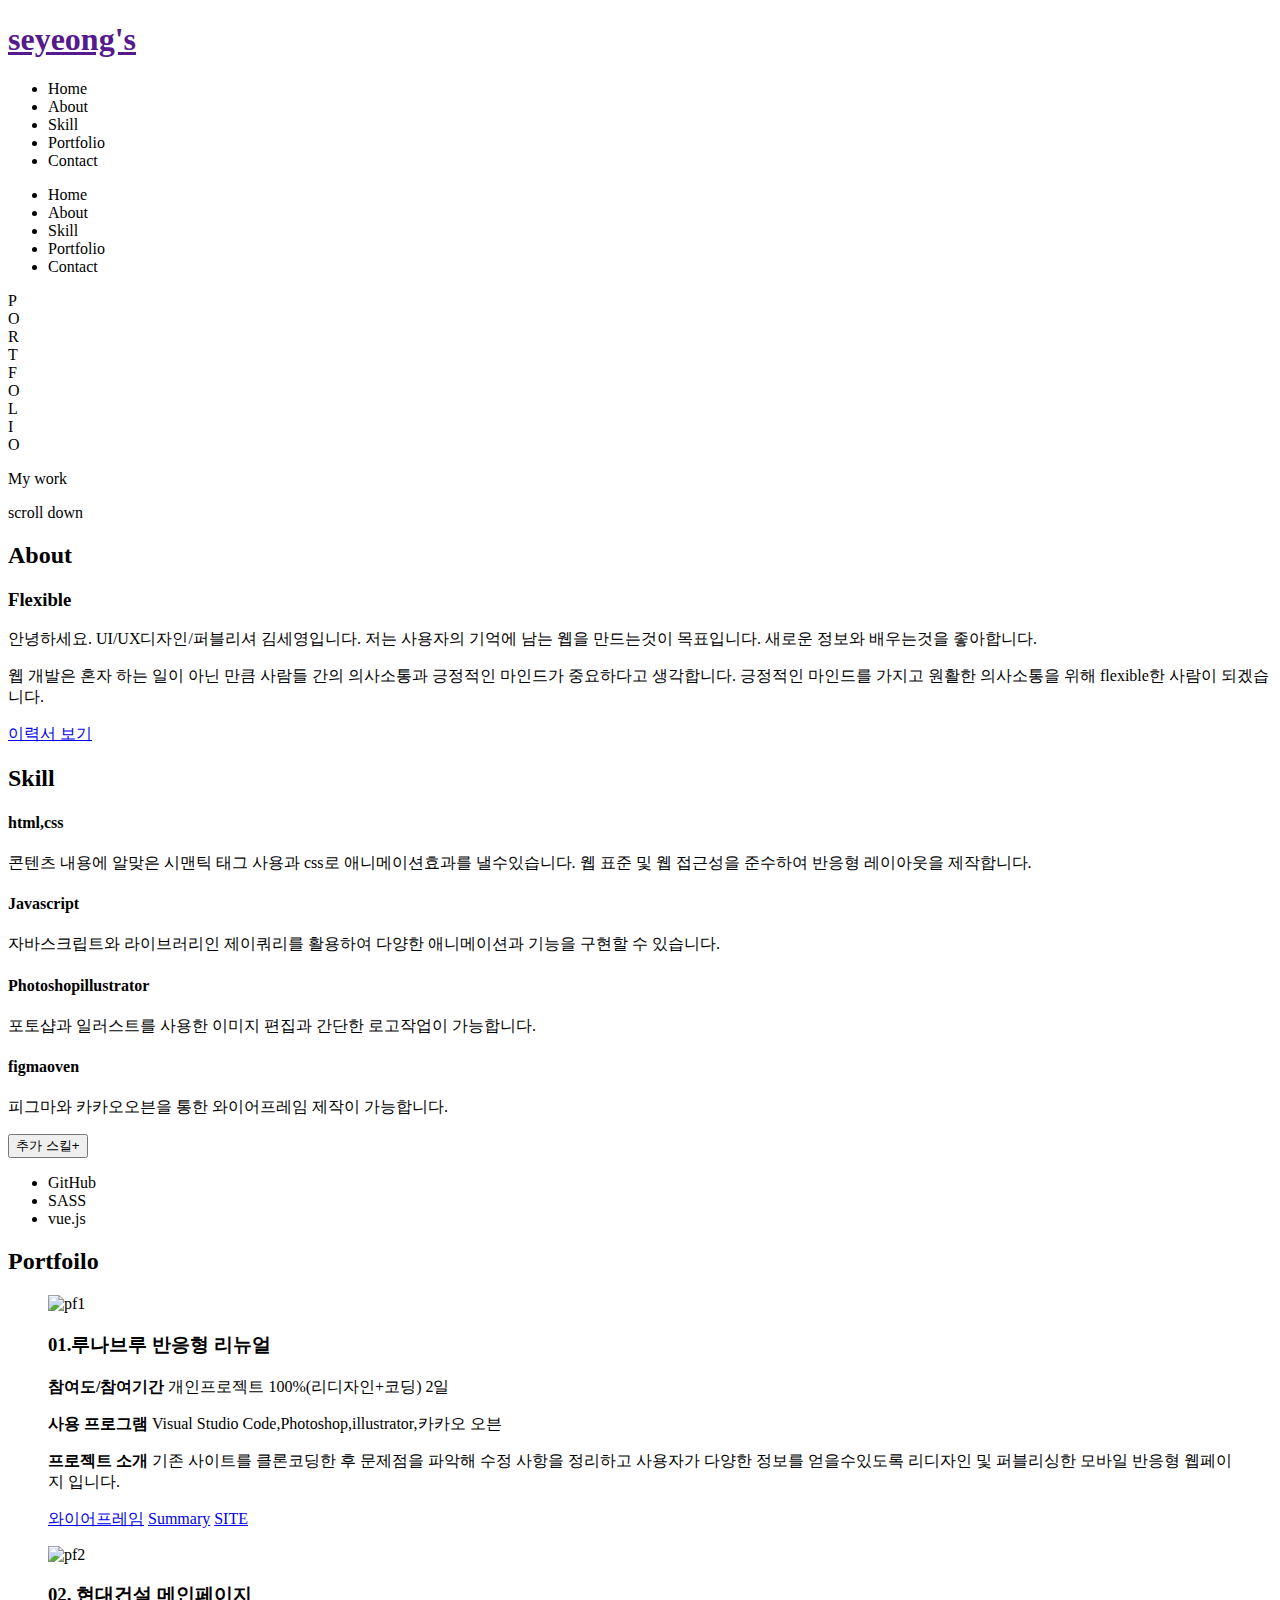
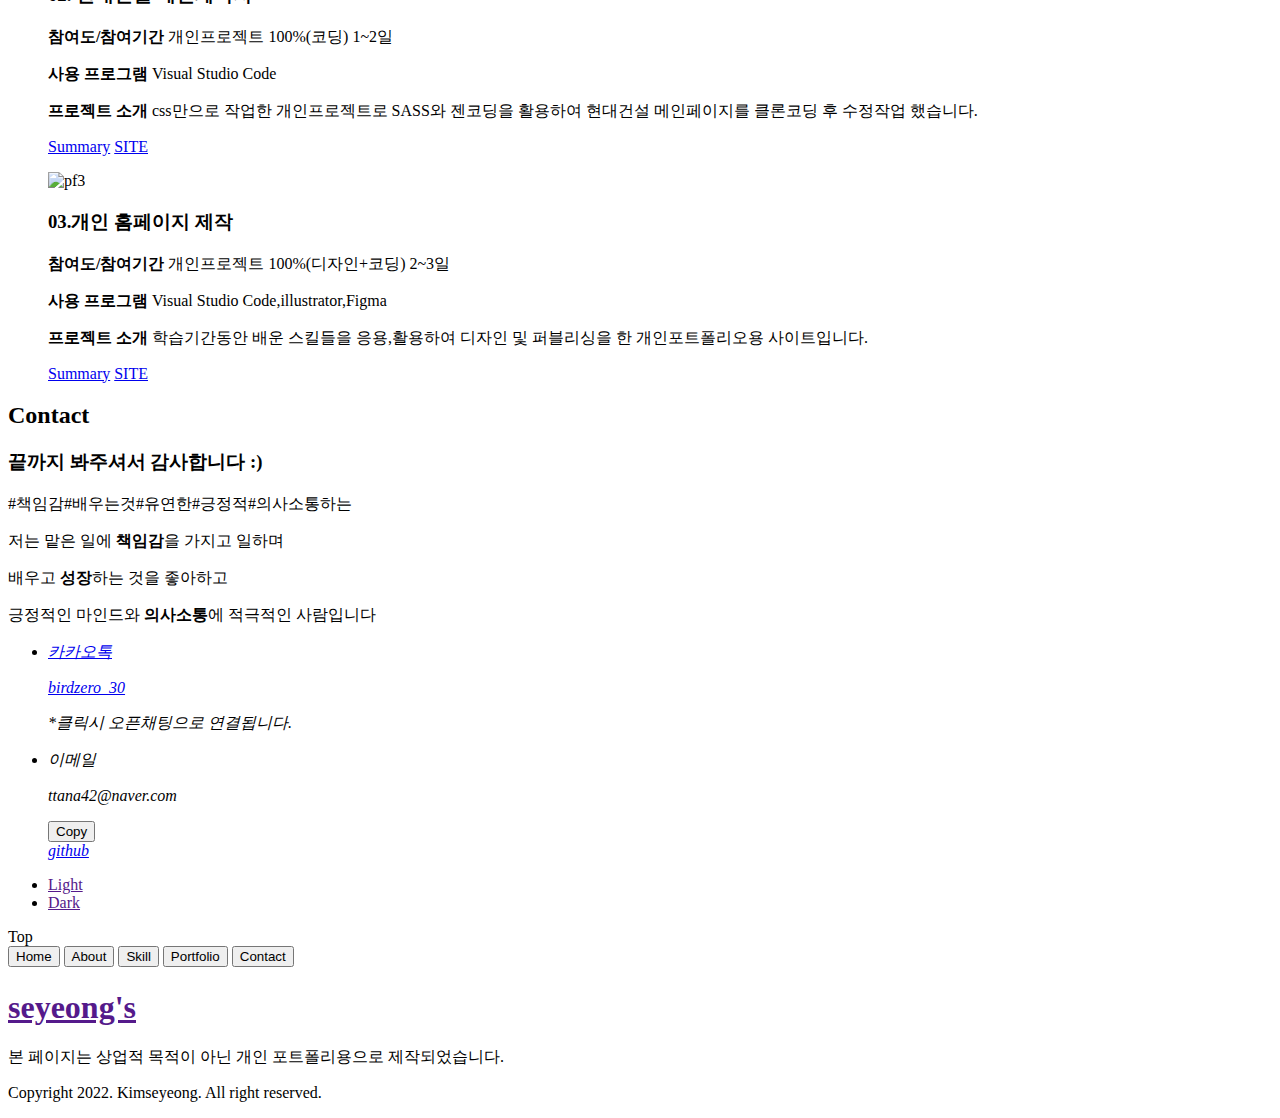
==== index.html @ 408ead0e "Add files via upload" ====
<!DOCTYPE html>
<html lang="en">
  <head>
    <meta charset="UTF-8" />
    <meta http-equiv="X-UA-Compatible" content="IE=edge" />
    <meta name="viewport" content="width=device-width, initial-scale=1.0" />
    <title>김세영 개인포트폴리오</title>
    <!-- font -->
    <link rel="preconnect" href="https://fonts.googleapis.com" />
    <link rel="preconnect" href="https://fonts.gstatic.com" crossorigin />
    <!-- script -->
    <!-- icon -->
    <script
      src="https://kit.fontawesome.com/edd657822c.js"
      crossorigin="anonymous"
    ></script>
    <!-- <script src="https://ajax.googleapis.com/ajax/libs/jquery/3.5.1/jquery.min.js"></script> -->
    <script src="js/jquery-3.6.1.min.js"></script>
    <script>
      $(document).ready(function () {
        //위치 이동
        $(window).scroll(function () {
          let scr = $(document).scrollTop();
          let m = $("header").outerHeight();
          // console.log("헤더의 높이는:"+m);
          // console.log("윈도우의 현재위치"+ scr);
          for (let i = 0; i < $("section").length; i++) {
            // console.log("section의 갯수"+i);
            let sectionTop = $("section").eq(i).offset().top - 80; //80:heder의 scrollTop높이
            // console.log("섹션의 top높이값"+sectionTop);
            let sectionBottom = sectionTop + $("section").eq(i).outerHeight();
            // console.log("섹션의 bottom값"+sectionBottom);
            if (scr >= sectionTop && scr < sectionBottom) {
              $(".lotation button").removeClass("on");
              $(".lotation button").eq(i).addClass("on");
              // console.log(sectionTop);console.log(sectionBottom);
            }
          }
        });
        //해당메뉴 클릭시 페이지 스크롤링
        let s1p = $("#about").offset().top;
        let s2p = $("#skill").offset().top;
        let s3p = $("#portfolio").offset().top;
        let s4p = $("#contact").offset().top;
        $(".mhome,.ahome").click(function () {
          $("html,body").animate({ scrollTop: 0 }, 1200);
        });
        $(".mabout,.aabout").click(function () {
          $("html,body").animate({ scrollTop: s1p }, 1200);
        });
        $(".mskill,.askill").click(function () {
          $("html,body").animate({ scrollTop: s2p }, 1200);
        });
        $(".mportfolio,.aport").click(function () {
          $("html,body").animate({ scrollTop: s3p }, 1200);
        });
        $(".mcontact,.acontact").click(function () {
          $("html,body").animate({ scrollTop: s4p }, 1200);
        });
        //hanbuger버튼 클릭
        $(".hambuger").click(function () {
          $(this).toggleClass("active");
          $(".aside").toggleClass("show");
        });
        //다크,라이트모드
        $(".day a").hide();
        let d = 0;
        $(".changecolor ul li a").click(function () {
          $("body *").toggleClass("dark");
          $(this).hide();
          $(this).parent().siblings().children("a").show();
          $(".GitHub").toggleClass("wGitHub");
          $(".changecolor a").toggleClass("darkShadow");
          return false; //a클릭시 화면새로고침방지
        });
        $("nav button").click(function () {
          $(".aside").toggleClass("show");
          $(this).toggleClass("close");
          return false;
        });
        //메뉴 hover
        $("li a").hover(function () {
          $(this).addClass("over");
          $(this).parent().siblings().children().removeClass("over");
        });
        $("li a").mouseleave(function () {
          $(this).removeClass("over");
        });
        // nav .aside 해당파트클릭시 사라지는 이벤트
        $(".aside a").click(function () {
          $(".aside").toggleClass("show");
          $("nav button").toggleClass("close");
        });
        //top버튼 클릭이벤트
        $(".top,.mhome").click(function () {
          $("html,body").animate({ scrollTop: "0" }, 1200);
        });
        // silck
        $(".work").slick({
          slidesToShow: 1,
          slidesToScroll: 1,
          dots: true,
        });
      });
      //copy
      function copyToClipboard(element) {
        let $temp = $("<input>");
        $("body").append($temp);
        $temp.val($(element).text()).select();
        document.execCommand("copy");
        $temp.remove();
        // console.log($temp);
      }
    </script>
    <!-- slick -->
    <link rel="stylesheet" type="text/css" href="slick/slick.css" />
    <link rel="stylesheet" type="text/css" href="slick/slick-theme.css" />
    <script src="slick/slick.min.js"></script>
    <!-- css -->
    <link rel="stylesheet" href="css/reset.css" />
    <link rel="stylesheet" href="css/common.css" />
    <link rel="stylesheet" href="css/scroll.css" />
    <link rel="stylesheet" href="css/style.css" />
    <link rel="stylesheet" href="css/tablet.css" />
    <!-- aos -->
    <script src="aos/dist/aos.js"></script>
    <link href="aos/dist/aos.css" rel="stylesheet" />
    <script>
      $(document).ready(function () {
        AOS.init();
      });
    </script>
  </head>

  <body>
    <!-- 상단영역 -->
    <header>
      <div class="wrap">
        <h1 class="logo"><a href="">seyeong's</a></h1>
        <nav>
          <ul class="gnb">
            <li><a class="mhome">Home</a></li>
            <li><a class="mabout">About</a></li>
            <li><a class="mskill">Skill</a></li>
            <li><a class="mportfolio">Portfolio</a></li>
            <li><a class="mcontact">Contact</a></li>
          </ul>
          <div class="hambuger">
            <span></span>
            <span></span>
            <span></span>
          </div>
          <div class="aside">
            <ul>
              <li><a class="mhome">Home</a></li>
              <li><a class="mabout">About</a></li>
              <li><a class="mskill">Skill</a></li>
              <li><a class="mportfolio"> Portfolio</a></li>
              <li><a class="mcontact">Contact</a></li>
            </ul>
          </div>
        </nav>
      </div>
    </header>
    <!-- 타이틀영역 -->
    <section id="title">
      <div class="wrap">
        <div class="cube">
          <div class="text text1">P</div>
          <div class="text text2">O</div>
          <div class="text text3">R</div>
          <div class="text text4">T</div>
          <div class="text text5">F</div>
          <div class="text text6">O</div>
          <div class="text text7">L</div>
          <div class="text text8">I</div>
          <div class="text text9">O</div>
        </div>
        <p>My work</p>
        <a class="scroll mabout">scroll down</a>
      </div>
    </section>
    <!-- 내용영역 -->
    <section id="about">
      <div class="wrap">
        <h2 class="h2">About</h2>
        <div class="aboutMe">
          <div class="profile"></div>
          <div class="inpro">
            <h3>Flexible</h3>
            <p>
              안녕하세요. UI/UX디자인/퍼블리셔 김세영입니다.
              <span class="block"></span> 저는 사용자의 기억에 남는 웹을
              만드는것이 목표입니다.<span class="block"></span> 새로운
              정보와 배우는것을 좋아합니다.

            </p>
            <p>
              웹 개발은 혼자 하는 일이 아닌 만큼 사람들 간의 의사소통과 긍정적인
              마인드가 중요하다고 생각합니다.<span class="block"></span>
              긍정적인 마인드를 가지고 원활한 의사소통을 위해 flexible한 사람이
              되겠습니다.
            </p>
            <a
              href="https://www.notion.so/f1bfba2293834c279510c3276a62ef83"
              target="_blank"
              class="resume"
              >이력서 보기</a
            >
          </div>
        </div>
      </div>
    </section>
    <section id="skill">
      <div class="wrap">
        <h2>Skill</h2>
        <div class="mainSkill" data-aos="fade-up" data-aos-duration="1500">
          <div>
            <h4>html,css</h4>
            <p>
              콘텐츠 내용에 알맞은 시맨틱 태그 사용과
              <span class="block"></span> css로 애니메이션효과를
              낼수있습니다.<span class="block"></span> 웹 표준 및 웹 접근성을
              준수하여 반응형 레이아웃을 제작합니다.
            </p>
          </div>
          <div>
            <h4>Javascript</h4>
            <p>
              자바스크립트와 라이브러리인 제이쿼리를 활용하여 다양한
              애니메이션과 기능을 구현할 수 있습니다.
            </p>
          </div>
          <div>
            <h4>Photoshop<span class="block"></span>illustrator</h4>
            <p>
              포토샵과 일러스트를 사용한 이미지 편집과
              <span class="block"></span> 간단한 로고작업이 가능합니다.
            </p>
          </div>
          <div>
            <h4>figma<span class="block"></span>oven</h4>
            <p>피그마와 카카오오븐을 통한 와이어프레임 제작이 가능합니다.</p>
          </div>
        </div>
        <div class="moreSkill hide" data-aos="fade-up" data-aos-duration="3000">
          <button type="button" class="more">추가 스킬+</button>
          <ul class="subSkill">
            <li class="GitHub">GitHub</li>
            <li>SASS</li>
            <li class="vue">vue.js</li>
          </ul>
        </div>
      </div>
    </section>
    <section id="portfolio">
      <div class="wrap">
        <h2 class="h2">Portfoilo</h2>
        <div class="work" data-aos="fade-up" data-aos-duration="3000">
          <figure>
            <img src="img/pf1.png" alt="pf1" />
            <figcaption>
              <h3>01.루나브루 반응형 리뉴얼</h3>
              <p>
                <strong>참여도/참여기간</strong> 개인프로젝트
                100%(리디자인+코딩) 2일
              </p>
              <p>
                <strong>사용 프로그램</strong> Visual Studio
                Code,Photoshop,illustrator,카카오 오븐
              </p>
              <p>
                <strong>프로젝트 소개</strong> 기존 사이트를 클론코딩한 후
                문제점을 파악해 수정 사항을 정리하고
                <span class="block"></span> 사용자가 다양한 정보를 얻을수있도록
                리디자인 및 퍼블리싱한<span class="block"></span> 모바일 반응형
                웹페이지 입니다.
              </p>
              <a
                href="https://ovenapp.io/view/64jT23Liv0oXcwHJOwl5MQ0Ev03WkMMg/"
                target="_blank"
                >와이어프레임</a
              >
              <a
                href="https://www.figma.com/file/J7ldybFwoOpc6X9xRLffGE/Untitled?t=7KqtpuEDrNzmdTr8-1"
                target="_blank"
                class="figma"
                >Summary</a
              >
              <a href="https://ksyeong.github.io/pf3-mo" target="_blank"
                >SITE</a
              >
            </figcaption>
          </figure>
          <figure>
            <img src="img/pf2.png" alt="pf2" />
            <figcaption>
              <h3>02. 현대건설 메인페이지</h3>
              <p>
                <strong>참여도/참여기간</strong> 개인프로젝트 100%(코딩) 1~2일
              </p>
              <p><strong>사용 프로그램</strong> Visual Studio Code</p>
              <p>
                <strong>프로젝트 소개</strong> css만으로 작업한
                개인프로젝트로<span class="block"></span> SASS와 젠코딩을
                활용하여 현대건설 메인페이지를 <span class="block"></span>
                클론코딩 후 수정작업 했습니다.
              </p>
              <a
                href="https://www.figma.com/file/FjGOKWnKRy5FxKEdyoGfN3/Untitled?node-id=0%3A1&t=7KqtpuEDrNzmdTr8-1"
                target="_blank"
                class="figma"
                >Summary</a
              >
              <a href="https://ksyeong.github.io/pf2" target="_blank">SITE</a>
            </figcaption>
          </figure>
          <figure>
            <img src="img/person.png" alt="pf3" />
            <figcaption>
              <h3>03.개인 홈페이지 제작</h3>
              <p>
                <strong>참여도/참여기간</strong> 개인프로젝트 100%(디자인+코딩)
                2~3일
              </p>
              <p>
                <strong>사용 프로그램</strong> Visual Studio
                Code,illustrator,Figma
              </p>
              <p>
                <strong>프로젝트 소개</strong> 학습기간동안 배운 스킬들을
                응용,활용하여 <span class="block"></span> 디자인 및 퍼블리싱을
                한 개인포트폴리오용 사이트입니다.
              </p>
              <a
                href="https://www.figma.com/file/NH48924qzSf1OuJcvPDwCG/Untitled?node-id=110%3A22&t=tIbHrOQlbgdI9Vtc-0"
                target="_blank"
                class="figma"
                >Summary</a
              >
              <a href="https://ksyeong.github.io/person-js" target="_blank"
                >SITE</a
              >
            </figcaption>
          </figure>
        </div>
      </div>
    </section>
    <section id="contact">
      <div class="wrap">
        <h2>Contact</h2>
        <div data-aos="fade-up" data-aos-duration="3000">
          <h3>끝까지 봐주셔서 감사합니다 :)</h3>
          <div class="hash">
            <span
              data-aos="flip-left"
              data-aos-easing="ease-out-cubic"
              data-aos-duration="2000"
              >#책임감</span
            ><span
              data-aos="flip-left"
              data-aos-easing="ease-out-cubic"
              data-aos-duration="2000"
              >#배우는것</span
            ><span
              data-aos="flip-left"
              data-aos-easing="ease-out-cubic"
              data-aos-duration="2000"
              >#유연한</span
            ><span
              data-aos="flip-left"
              data-aos-easing="ease-out-cubic"
              data-aos-duration="2000"
              >#긍정적</span
            ><span
              data-aos="flip-left"
              data-aos-easing="ease-out-cubic"
              data-aos-duration="2000"
              >#의사소통하는</span
            >
          </div>
          <p>저는 맡은 일에 <strong>책임감</strong>을 가지고 일하며</p>
          <p>배우고 <strong>성장</strong>하는 것을 좋아하고</p>
          <p>
            긍정적인 마인드와 <strong>의사소통</strong>에 적극적인 사람입니다
          </p>
          <address>
            <ul>
              <li>
                <a
                  class="kakao"
                  href="https://open.kakao.com/o/slZO0TSe"
                  target="_blank"
                >
                  <p>카카오톡</p>
                  <p>birdzero_30</p>
                </a>
                <span>*클릭시 오픈채팅으로 연결됩니다.</span>
              </li>
              <li>
                <div class="mail">
                  <p>이메일</p>
                  <p id="email">ttana42@naver.com</p>
                  <button class="copy" onclick="copyToClipboard('#email')">
                    Copy
                  </button>
                </div>
                <a
                  class="GitHub git"
                  href="https://github.com/ksyeong"
                  target="_blank"
                  rel="noopener noreferrer"
                  >github</a
                >
              </li>
            </ul>
          </address>
        </div>
      </div>
    </section>
    <aside class="changecolor">
      <ul>
        <li class="day"><a href="">Light</a></li>
        <li class="night"><a href="">Dark</a></li>
      </ul>
      <a class="top">Top</a>
    </aside>
    <div class="lotation">
      <button class="ahome">Home</button>
      <button class="aabout">About</button>
      <button class="askill">Skill</button>
      <button class="aport">Portfolio</button>
      <button class="acontact">Contact</button>
    </div>
    <!-- 하단영역 -->
    <footer>
      <div class="wrap">
        <h1 class="logo"><a href="">seyeong's</a></h1>
        <p>
          본 페이지는 상업적 목적이 아닌 개인 포트폴리용으로 제작되었습니다.
        </p>
        <p>Copyright 2022. Kimseyeong. All right reserved.</p>
      </div>
    </footer>
  </body>
</html>
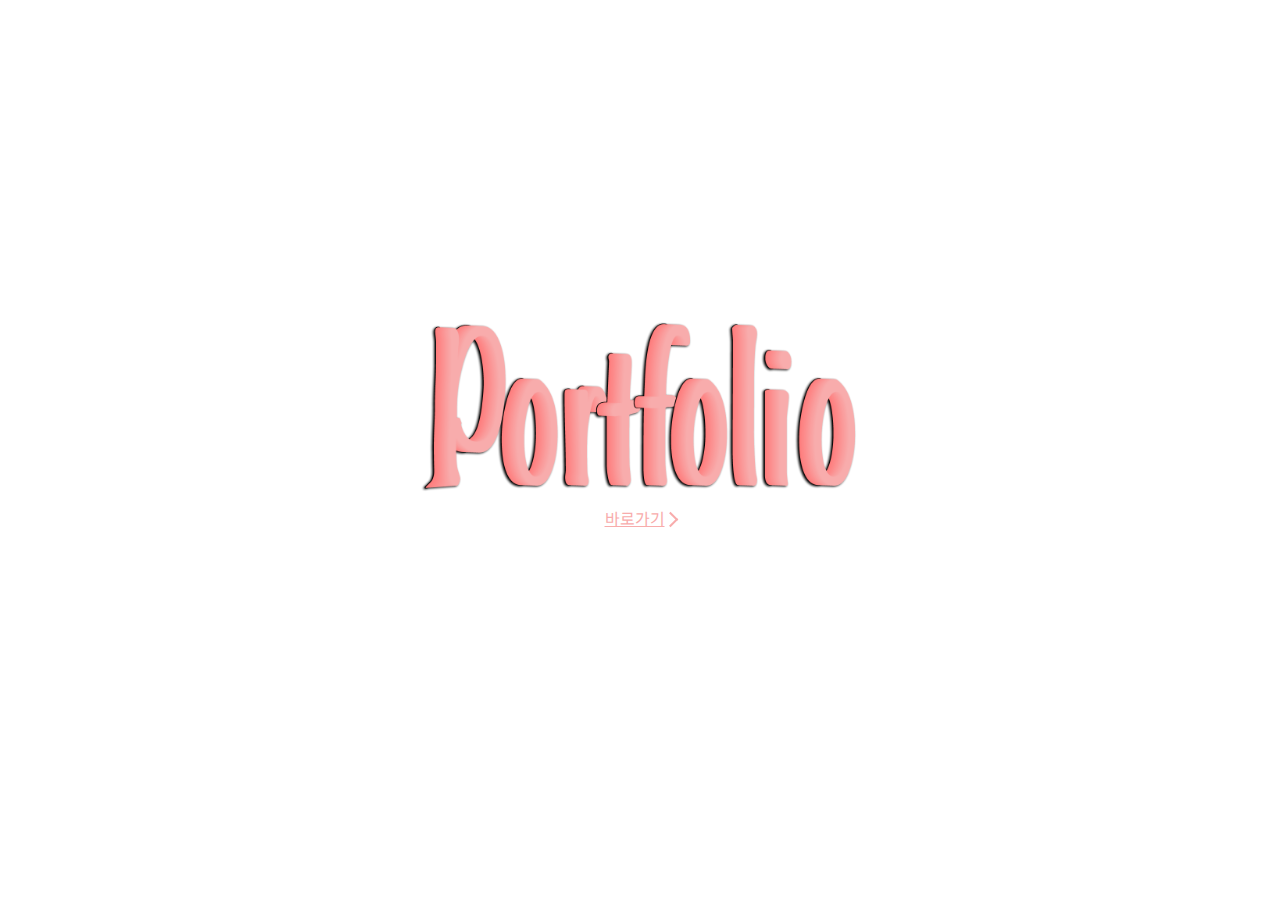
==== commit 734095aa: "Add files via upload" ====
--- a/index.html
+++ b/index.html
@@ -1,446 +1,29 @@
-<!DOCTYPE html>
-<html lang="en">
-  <head>
-    <meta charset="UTF-8" />
-    <meta http-equiv="X-UA-Compatible" content="IE=edge" />
-    <meta name="viewport" content="width=device-width, initial-scale=1.0" />
-    <title>김세영 개인포트폴리오</title>
-    <!-- font -->
-    <link rel="preconnect" href="https://fonts.googleapis.com" />
-    <link rel="preconnect" href="https://fonts.gstatic.com" crossorigin />
-    <!-- script -->
-    <!-- icon -->
-    <script
-      src="https://kit.fontawesome.com/edd657822c.js"
-      crossorigin="anonymous"
-    ></script>
-    <!-- <script src="https://ajax.googleapis.com/ajax/libs/jquery/3.5.1/jquery.min.js"></script> -->
-    <script src="js/jquery-3.6.1.min.js"></script>
-    <script>
-      $(document).ready(function () {
-        //위치 이동
-        $(window).scroll(function () {
-          let scr = $(document).scrollTop();
-          let m = $("header").outerHeight();
-          // console.log("헤더의 높이는:"+m);
-          // console.log("윈도우의 현재위치"+ scr);
-          for (let i = 0; i < $("section").length; i++) {
-            // console.log("section의 갯수"+i);
-            let sectionTop = $("section").eq(i).offset().top - 80; //80:heder의 scrollTop높이
-            // console.log("섹션의 top높이값"+sectionTop);
-            let sectionBottom = sectionTop + $("section").eq(i).outerHeight();
-            // console.log("섹션의 bottom값"+sectionBottom);
-            if (scr >= sectionTop && scr < sectionBottom) {
-              $(".lotation button").removeClass("on");
-              $(".lotation button").eq(i).addClass("on");
-              // console.log(sectionTop);console.log(sectionBottom);
-            }
-          }
-        });
-        //해당메뉴 클릭시 페이지 스크롤링
-        let s1p = $("#about").offset().top;
-        let s2p = $("#skill").offset().top;
-        let s3p = $("#portfolio").offset().top;
-        let s4p = $("#contact").offset().top;
-        $(".mhome,.ahome").click(function () {
-          $("html,body").animate({ scrollTop: 0 }, 1200);
-        });
-        $(".mabout,.aabout").click(function () {
-          $("html,body").animate({ scrollTop: s1p }, 1200);
-        });
-        $(".mskill,.askill").click(function () {
-          $("html,body").animate({ scrollTop: s2p }, 1200);
-        });
-        $(".mportfolio,.aport").click(function () {
-          $("html,body").animate({ scrollTop: s3p }, 1200);
-        });
-        $(".mcontact,.acontact").click(function () {
-          $("html,body").animate({ scrollTop: s4p }, 1200);
-        });
-        //hanbuger버튼 클릭
-        $(".hambuger").click(function () {
-          $(this).toggleClass("active");
-          $(".aside").toggleClass("show");
-        });
-        //다크,라이트모드
-        $(".day a").hide();
-        let d = 0;
-        $(".changecolor ul li a").click(function () {
-          $("body *").toggleClass("dark");
-          $(this).hide();
-          $(this).parent().siblings().children("a").show();
-          $(".GitHub").toggleClass("wGitHub");
-          $(".changecolor a").toggleClass("darkShadow");
-          return false; //a클릭시 화면새로고침방지
-        });
-        $("nav button").click(function () {
-          $(".aside").toggleClass("show");
-          $(this).toggleClass("close");
-          return false;
-        });
-        //메뉴 hover
-        $("li a").hover(function () {
-          $(this).addClass("over");
-          $(this).parent().siblings().children().removeClass("over");
-        });
-        $("li a").mouseleave(function () {
-          $(this).removeClass("over");
-        });
-        // nav .aside 해당파트클릭시 사라지는 이벤트
-        $(".aside a").click(function () {
-          $(".aside").toggleClass("show");
-          $("nav button").toggleClass("close");
-        });
-        //top버튼 클릭이벤트
-        $(".top,.mhome").click(function () {
-          $("html,body").animate({ scrollTop: "0" }, 1200);
-        });
-        // silck
-        $(".work").slick({
-          slidesToShow: 1,
-          slidesToScroll: 1,
-          dots: true,
-        });
-      });
-      //copy
-      function copyToClipboard(element) {
-        let $temp = $("<input>");
-        $("body").append($temp);
-        $temp.val($(element).text()).select();
-        document.execCommand("copy");
-        $temp.remove();
-        // console.log($temp);
-      }
-    </script>
-    <!-- slick -->
-    <link rel="stylesheet" type="text/css" href="slick/slick.css" />
-    <link rel="stylesheet" type="text/css" href="slick/slick-theme.css" />
-    <script src="slick/slick.min.js"></script>
-    <!-- css -->
-    <link rel="stylesheet" href="css/reset.css" />
-    <link rel="stylesheet" href="css/common.css" />
-    <link rel="stylesheet" href="css/scroll.css" />
-    <link rel="stylesheet" href="css/style.css" />
-    <link rel="stylesheet" href="css/tablet.css" />
-    <!-- aos -->
-    <script src="aos/dist/aos.js"></script>
-    <link href="aos/dist/aos.css" rel="stylesheet" />
-    <script>
-      $(document).ready(function () {
-        AOS.init();
-      });
-    </script>
-  </head>
-
-  <body>
-    <!-- 상단영역 -->
-    <header>
-      <div class="wrap">
-        <h1 class="logo"><a href="">seyeong's</a></h1>
-        <nav>
-          <ul class="gnb">
-            <li><a class="mhome">Home</a></li>
-            <li><a class="mabout">About</a></li>
-            <li><a class="mskill">Skill</a></li>
-            <li><a class="mportfolio">Portfolio</a></li>
-            <li><a class="mcontact">Contact</a></li>
-          </ul>
-          <div class="hambuger">
-            <span></span>
-            <span></span>
-            <span></span>
-          </div>
-          <div class="aside">
-            <ul>
-              <li><a class="mhome">Home</a></li>
-              <li><a class="mabout">About</a></li>
-              <li><a class="mskill">Skill</a></li>
-              <li><a class="mportfolio"> Portfolio</a></li>
-              <li><a class="mcontact">Contact</a></li>
-            </ul>
-          </div>
-        </nav>
-      </div>
-    </header>
-    <!-- 타이틀영역 -->
-    <section id="title">
-      <div class="wrap">
-        <div class="cube">
-          <div class="text text1">P</div>
-          <div class="text text2">O</div>
-          <div class="text text3">R</div>
-          <div class="text text4">T</div>
-          <div class="text text5">F</div>
-          <div class="text text6">O</div>
-          <div class="text text7">L</div>
-          <div class="text text8">I</div>
-          <div class="text text9">O</div>
-        </div>
-        <p>My work</p>
-        <a class="scroll mabout">scroll down</a>
-      </div>
-    </section>
-    <!-- 내용영역 -->
-    <section id="about">
-      <div class="wrap">
-        <h2 class="h2">About</h2>
-        <div class="aboutMe">
-          <div class="profile"></div>
-          <div class="inpro">
-            <h3>Flexible</h3>
-            <p>
-              안녕하세요. UI/UX디자인/퍼블리셔 김세영입니다.
-              <span class="block"></span> 저는 사용자의 기억에 남는 웹을
-              만드는것이 목표입니다.<span class="block"></span> 새로운
-              정보와 배우는것을 좋아합니다.
-
-            </p>
-            <p>
-              웹 개발은 혼자 하는 일이 아닌 만큼 사람들 간의 의사소통과 긍정적인
-              마인드가 중요하다고 생각합니다.<span class="block"></span>
-              긍정적인 마인드를 가지고 원활한 의사소통을 위해 flexible한 사람이
-              되겠습니다.
-            </p>
-            <a
-              href="https://www.notion.so/f1bfba2293834c279510c3276a62ef83"
-              target="_blank"
-              class="resume"
-              >이력서 보기</a
-            >
-          </div>
-        </div>
-      </div>
-    </section>
-    <section id="skill">
-      <div class="wrap">
-        <h2>Skill</h2>
-        <div class="mainSkill" data-aos="fade-up" data-aos-duration="1500">
-          <div>
-            <h4>html,css</h4>
-            <p>
-              콘텐츠 내용에 알맞은 시맨틱 태그 사용과
-              <span class="block"></span> css로 애니메이션효과를
-              낼수있습니다.<span class="block"></span> 웹 표준 및 웹 접근성을
-              준수하여 반응형 레이아웃을 제작합니다.
-            </p>
-          </div>
-          <div>
-            <h4>Javascript</h4>
-            <p>
-              자바스크립트와 라이브러리인 제이쿼리를 활용하여 다양한
-              애니메이션과 기능을 구현할 수 있습니다.
-            </p>
-          </div>
-          <div>
-            <h4>Photoshop<span class="block"></span>illustrator</h4>
-            <p>
-              포토샵과 일러스트를 사용한 이미지 편집과
-              <span class="block"></span> 간단한 로고작업이 가능합니다.
-            </p>
-          </div>
-          <div>
-            <h4>figma<span class="block"></span>oven</h4>
-            <p>피그마와 카카오오븐을 통한 와이어프레임 제작이 가능합니다.</p>
-          </div>
-        </div>
-        <div class="moreSkill hide" data-aos="fade-up" data-aos-duration="3000">
-          <button type="button" class="more">추가 스킬+</button>
-          <ul class="subSkill">
-            <li class="GitHub">GitHub</li>
-            <li>SASS</li>
-            <li class="vue">vue.js</li>
-          </ul>
-        </div>
-      </div>
-    </section>
-    <section id="portfolio">
-      <div class="wrap">
-        <h2 class="h2">Portfoilo</h2>
-        <div class="work" data-aos="fade-up" data-aos-duration="3000">
-          <figure>
-            <img src="img/pf1.png" alt="pf1" />
-            <figcaption>
-              <h3>01.루나브루 반응형 리뉴얼</h3>
-              <p>
-                <strong>참여도/참여기간</strong> 개인프로젝트
-                100%(리디자인+코딩) 2일
-              </p>
-              <p>
-                <strong>사용 프로그램</strong> Visual Studio
-                Code,Photoshop,illustrator,카카오 오븐
-              </p>
-              <p>
-                <strong>프로젝트 소개</strong> 기존 사이트를 클론코딩한 후
-                문제점을 파악해 수정 사항을 정리하고
-                <span class="block"></span> 사용자가 다양한 정보를 얻을수있도록
-                리디자인 및 퍼블리싱한<span class="block"></span> 모바일 반응형
-                웹페이지 입니다.
-              </p>
-              <a
-                href="https://ovenapp.io/view/64jT23Liv0oXcwHJOwl5MQ0Ev03WkMMg/"
-                target="_blank"
-                >와이어프레임</a
-              >
-              <a
-                href="https://www.figma.com/file/J7ldybFwoOpc6X9xRLffGE/Untitled?t=7KqtpuEDrNzmdTr8-1"
-                target="_blank"
-                class="figma"
-                >Summary</a
-              >
-              <a href="https://ksyeong.github.io/pf3-mo" target="_blank"
-                >SITE</a
-              >
-            </figcaption>
-          </figure>
-          <figure>
-            <img src="img/pf2.png" alt="pf2" />
-            <figcaption>
-              <h3>02. 현대건설 메인페이지</h3>
-              <p>
-                <strong>참여도/참여기간</strong> 개인프로젝트 100%(코딩) 1~2일
-              </p>
-              <p><strong>사용 프로그램</strong> Visual Studio Code</p>
-              <p>
-                <strong>프로젝트 소개</strong> css만으로 작업한
-                개인프로젝트로<span class="block"></span> SASS와 젠코딩을
-                활용하여 현대건설 메인페이지를 <span class="block"></span>
-                클론코딩 후 수정작업 했습니다.
-              </p>
-              <a
-                href="https://www.figma.com/file/FjGOKWnKRy5FxKEdyoGfN3/Untitled?node-id=0%3A1&t=7KqtpuEDrNzmdTr8-1"
-                target="_blank"
-                class="figma"
-                >Summary</a
-              >
-              <a href="https://ksyeong.github.io/pf2" target="_blank">SITE</a>
-            </figcaption>
-          </figure>
-          <figure>
-            <img src="img/person.png" alt="pf3" />
-            <figcaption>
-              <h3>03.개인 홈페이지 제작</h3>
-              <p>
-                <strong>참여도/참여기간</strong> 개인프로젝트 100%(디자인+코딩)
-                2~3일
-              </p>
-              <p>
-                <strong>사용 프로그램</strong> Visual Studio
-                Code,illustrator,Figma
-              </p>
-              <p>
-                <strong>프로젝트 소개</strong> 학습기간동안 배운 스킬들을
-                응용,활용하여 <span class="block"></span> 디자인 및 퍼블리싱을
-                한 개인포트폴리오용 사이트입니다.
-              </p>
-              <a
-                href="https://www.figma.com/file/NH48924qzSf1OuJcvPDwCG/Untitled?node-id=110%3A22&t=tIbHrOQlbgdI9Vtc-0"
-                target="_blank"
-                class="figma"
-                >Summary</a
-              >
-              <a href="https://ksyeong.github.io/person-js" target="_blank"
-                >SITE</a
-              >
-            </figcaption>
-          </figure>
-        </div>
-      </div>
-    </section>
-    <section id="contact">
-      <div class="wrap">
-        <h2>Contact</h2>
-        <div data-aos="fade-up" data-aos-duration="3000">
-          <h3>끝까지 봐주셔서 감사합니다 :)</h3>
-          <div class="hash">
-            <span
-              data-aos="flip-left"
-              data-aos-easing="ease-out-cubic"
-              data-aos-duration="2000"
-              >#책임감</span
-            ><span
-              data-aos="flip-left"
-              data-aos-easing="ease-out-cubic"
-              data-aos-duration="2000"
-              >#배우는것</span
-            ><span
-              data-aos="flip-left"
-              data-aos-easing="ease-out-cubic"
-              data-aos-duration="2000"
-              >#유연한</span
-            ><span
-              data-aos="flip-left"
-              data-aos-easing="ease-out-cubic"
-              data-aos-duration="2000"
-              >#긍정적</span
-            ><span
-              data-aos="flip-left"
-              data-aos-easing="ease-out-cubic"
-              data-aos-duration="2000"
-              >#의사소통하는</span
-            >
-          </div>
-          <p>저는 맡은 일에 <strong>책임감</strong>을 가지고 일하며</p>
-          <p>배우고 <strong>성장</strong>하는 것을 좋아하고</p>
-          <p>
-            긍정적인 마인드와 <strong>의사소통</strong>에 적극적인 사람입니다
-          </p>
-          <address>
-            <ul>
-              <li>
-                <a
-                  class="kakao"
-                  href="https://open.kakao.com/o/slZO0TSe"
-                  target="_blank"
-                >
-                  <p>카카오톡</p>
-                  <p>birdzero_30</p>
-                </a>
-                <span>*클릭시 오픈채팅으로 연결됩니다.</span>
-              </li>
-              <li>
-                <div class="mail">
-                  <p>이메일</p>
-                  <p id="email">ttana42@naver.com</p>
-                  <button class="copy" onclick="copyToClipboard('#email')">
-                    Copy
-                  </button>
-                </div>
-                <a
-                  class="GitHub git"
-                  href="https://github.com/ksyeong"
-                  target="_blank"
-                  rel="noopener noreferrer"
-                  >github</a
-                >
-              </li>
-            </ul>
-          </address>
-        </div>
-      </div>
-    </section>
-    <aside class="changecolor">
-      <ul>
-        <li class="day"><a href="">Light</a></li>
-        <li class="night"><a href="">Dark</a></li>
-      </ul>
-      <a class="top">Top</a>
-    </aside>
-    <div class="lotation">
-      <button class="ahome">Home</button>
-      <button class="aabout">About</button>
-      <button class="askill">Skill</button>
-      <button class="aport">Portfolio</button>
-      <button class="acontact">Contact</button>
-    </div>
-    <!-- 하단영역 -->
-    <footer>
-      <div class="wrap">
-        <h1 class="logo"><a href="">seyeong's</a></h1>
-        <p>
-          본 페이지는 상업적 목적이 아닌 개인 포트폴리용으로 제작되었습니다.
-        </p>
-        <p>Copyright 2022. Kimseyeong. All right reserved.</p>
-      </div>
-    </footer>
-  </body>
-</html>
+<!DOCTYPE html>
+<html lang="en">
+  <head>
+    <meta charset="UTF-8" />
+    <meta http-equiv="X-UA-Compatible" content="IE=edge" />
+    <meta name="viewport" content="width=device-width, initial-scale=1.0" />
+    <title>포트폴리오</title>
+    <link rel="preconnect" href="https://fonts.googleapis.com" />
+    <link rel="preconnect" href="https://fonts.gstatic.com" crossorigin />
+    <link href="https://fonts.googleapis.com/css2?family=Noto+Sans+KR:wght@300;500;700&display=swap"rel="stylesheet"/>
+    <script src="https://code.jquery.com/jquery-3.6.3.min.js"></script>
+    <!-- css -->
+    <link rel="stylesheet" href="css/reset.css">
+    <link rel="stylesheet" href="css/style.css">
+
+    <script>
+      $(function () {
+        $("#includedContent").load("./header.html");
+    });
+    </script>
+  </head>
+  <body>
+    <div id="includedContent"></div>
+    <div id="main">
+      <h2 class="h2">Portfolio</h2>
+      <a href="portfolio.html" class="pfGo">바로가기</a>
+    </div>
+  </body>
+</html>
--- a/css/style.css
+++ b/css/style.css
@@ -0,0 +1,230 @@
+* {
+    font-family: 'Noto Sans KR', sans-serif;
+}
+
+html,
+body {
+    height: 100%;
+}
+
+/* header */
+header {
+    display: flex;
+    align-items: center;
+    justify-content: space-between;
+    width: 80vw;
+    height: 80px;
+    margin: 0 auto;
+}
+
+.logo a {
+    background-image: url(../img/logo.png);
+    background-repeat: no-repeat;
+    background-size: cover;
+    font-size: 0;
+    display: block;
+    width: 100px;
+    height: 80px;
+}
+
+.ham {
+    display: flex;
+    flex-direction: column;
+    row-gap: 7px;
+    cursor: pointer;
+    position: relative;
+    z-index: 3;
+    width: 30px;
+    height: 30px;
+}
+
+.ham span {
+    display: block;
+    width: 30px;
+    height: 3px;
+    background-color: #000;
+    box-sizing: border-box;
+    transition: all .3s;
+}
+
+.active .one {
+    transform: rotate(45deg) !important;
+    transform-origin: 10px 0px;
+}
+
+.active .two {
+    display: none !important;
+}
+
+.active .three {
+    transform: rotate(-45deg) !important;
+    transform-origin: 5px 0px;
+}
+
+#categori {
+    width: 100%;
+    height: 100%;
+    position: absolute;
+    top: 0;
+    left: 0;
+    display: flex;
+    flex-direction: column;
+    justify-content: center;
+    align-items: center;
+    font-size: 48px;
+    row-gap: 100px;
+    z-index: 2;
+    transition: all 2ms;
+    background-color: rgba(256, 256, 256, 0.9);
+}
+
+#categori a {
+    color: #000;
+}
+
+
+/* index.html */
+
+#main {
+    display: flex;
+    flex-direction: column;
+    justify-content: center;
+    align-items: center;
+    height: calc(100% - 80px);
+}
+
+.h2 {
+    font-size: 0;
+    background-image: url(../img/title.png);
+    background-size: cover;
+    background-repeat: no-repeat;
+    background-position: center;
+    width: 500px;
+    height: 200px;
+
+
+}
+
+.pfGo {
+    color: #F8ACAC;
+}
+
+.pfGo::after {
+    content: "";
+    display: inline-block;
+    width: 9px;
+    height: 9px;
+    border: 2px solid #F8ACAC;
+    border-left: transparent;
+    border-bottom: transparent;
+    transform: rotate(45deg);
+    animation: right infinite 1.2s ease-in;
+}
+
+@keyframes right {
+    0% {}
+
+    50% {
+        transform: translateX(10px) rotate(45deg);
+    }
+}
+
+.pfGo:hover {
+    color: #f33c3c;
+}
+
+.pfGo:hover::after {
+    display: none;
+}
+
+/* pf */
+.title {
+    text-align: center;
+    font-size: 36px;
+    color: #F8ACAC;
+    margin-bottom: 20px;
+}
+
+#wrap {
+    display: flex;
+    flex-direction: column;
+}
+
+#pfs {
+    display: flex;
+    justify-content: center;
+    column-gap: 30px;
+    row-gap: 30px;
+    flex-wrap: wrap;
+}
+
+.pf {
+    display: flex;
+    justify-content: center;
+    align-items: center;
+    position: relative;
+    box-shadow: 0px 10px 30px rgba(3, 2, 2, 0.3);
+    border-radius: 20px;
+    width: 350px;
+    height: 300px;
+}
+
+img {
+    width: 300px;
+}
+
+.info {
+    position: absolute;
+    background-color: rgba(0, 0, 0, 0.9);
+    width: 350px;
+    height: 300px;
+    border-radius: 20px;
+    text-align: center;
+    display: flex;
+    flex-direction: column;
+    justify-content: center;
+    z-index: 1;
+}
+
+.info h2 {
+    color: white;
+    margin-top: 8px;
+}
+
+.info p {
+    line-height: 1.6;
+    font-weight: 300;
+    margin-top: 0;
+    color: white;
+}
+
+.link {
+    display: flex;
+    justify-content: center;
+    column-gap: 20px;
+}
+
+.link a {
+    color: #FCC50F;
+    font-size: 18px;
+    margin-top: 10px;
+
+}
+
+.link a:hover {
+    color: #fc7d00;
+}
+
+.span {
+    text-align: right;
+    padding-top: 20px;
+    margin-right: 20px;
+}
+
+/* footer */
+footer {
+    margin-top: 50px;
+    display: flex;
+    flex-direction: column;
+    align-items: center;
+}